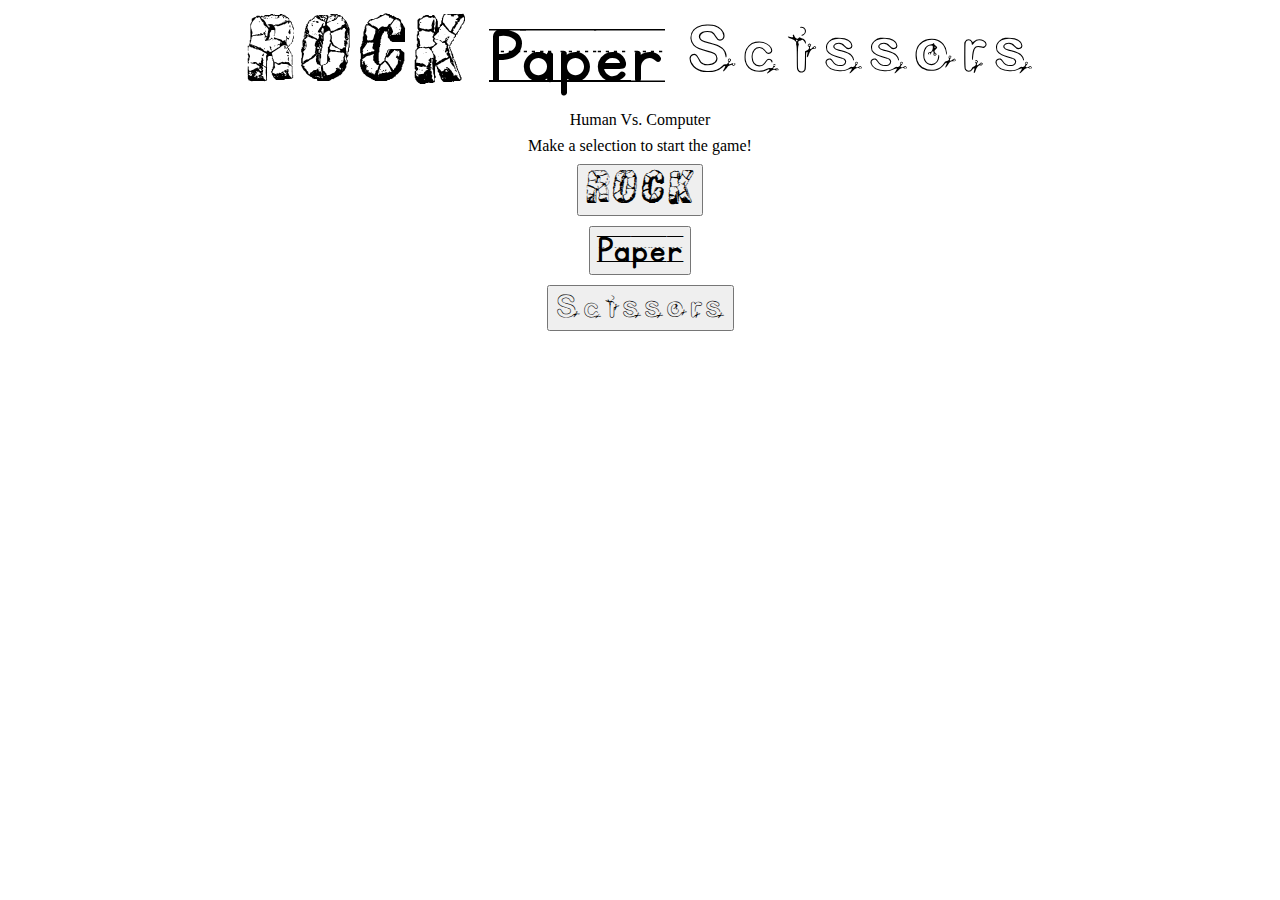
==== index.html @ faf5edba "Adds html & css for front end" ====
<!--Code by Vrok Kronos (07/06/21)-->
<!DOCTYPE html>
<html>
	<head>
		<title>
			Rock-Paper-Scissors
		</title>

		<link rel="stylesheet" href="./reset.css">
        <link rel="stylesheet" href="./style.css">

		<script src=""></script>
	</head>

	<body>
		<div id="pageTitle">
			<h1 class="rock">Rock </h1>
			<h1 class="paper">Paper</h1>
			<h1 class="scissors"> Scissors</h1>
		</div>

		<p id="gameDescription">Human Vs. Computer</p>

		<p id="score">Make a selection to start the game!</p>

		<button id="rock" class="hSelection">Rock</button>
		<button id="paper" class="hSelection">Paper</button>
		<button id="scissors" class="hSelection">Scissors</button>

	</body>
</html>
---- style.css ----
/*Code by Vrok Kronos (07/06/21)*/
@font-face {
	font-family: rock-font;
	src: url(./fonts/Stone-block.otf);
	font-weight: bold;
}

@font-face {
	font-family: paper-font;
	src: url(./fonts/KGPrimaryPenmanshipLined.ttf);
}

@font-face {
	font-family: scis-font;
	src: url(./fonts/Scizzors-oVyV.ttf);
}

#rock {
	font-family: rock-font;
}

#paper {
	font-family: paper-font;
}

#scissors {
	font-family: scis-font;
}

#pageTitle {
	margin: 10px auto;
	text-align: center;
	font-size: calc(20px + 5vw);
}

.rock {
	font-family: rock-font;
}

.paper {
	font-family: paper-font;
}

.scissors {
	font-family: scis-font;
}

.hSelection {
	display: block;
	margin: 10px auto;
	font-size: calc(15px + 2vw);
}

h1 {
	margin: 10px auto;
	text-align: center;
	display: inline;
}

p {
	margin: 10px auto;
	text-align: center;
}
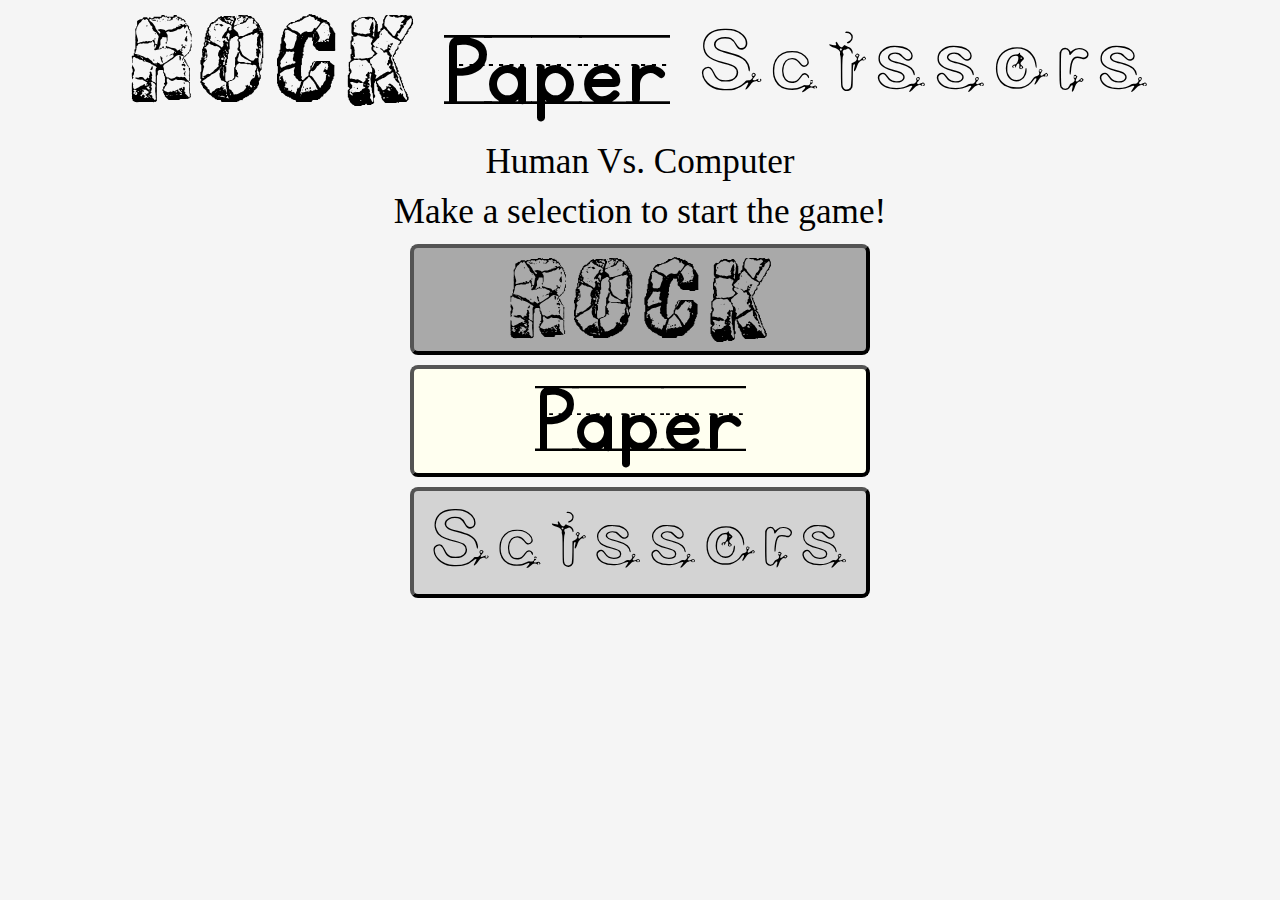
==== commit e450fe21: "html & css ready(ish), leaves js to complete" ====
--- a/index.html
+++ b/index.html
@@ -19,13 +19,16 @@
 			<h1 class="scissors"> Scissors</h1>
 		</div>
 
-		<p id="gameDescription">Human Vs. Computer</p>
+		<div id="descriptText">
+			<p id="gameDescription">Human Vs. Computer</p>
+			<p id="score">Make a selection to start the game!</p>
+		</div>
 
-		<p id="score">Make a selection to start the game!</p>
-
-		<button id="rock" class="hSelection">Rock</button>
-		<button id="paper" class="hSelection">Paper</button>
-		<button id="scissors" class="hSelection">Scissors</button>
+		<div id="choices">
+			<button id="rock" class="hSelection">Rock</button>
+			<button id="paper" class="hSelection">Paper</button>
+			<button id="scissors" class="hSelection">Scissors</button>
+		</div>
 
 	</body>
 </html>--- a/style.css
+++ b/style.css
@@ -17,20 +17,17 @@
 
 #rock {
 	font-family: rock-font;
+	background-color: darkgrey;
 }
 
 #paper {
 	font-family: paper-font;
+	background-color: ivory;
 }
 
 #scissors {
 	font-family: scis-font;
-}
-
-#pageTitle {
-	margin: 10px auto;
-	text-align: center;
-	font-size: calc(20px + 5vw);
+	background-color: lightgrey;
 }
 
 .rock {
@@ -45,10 +42,8 @@
 	font-family: scis-font;
 }
 
-.hSelection {
-	display: block;
-	margin: 10px auto;
-	font-size: calc(15px + 2vw);
+body {
+	background-color: whitesmoke;
 }
 
 h1 {
@@ -57,7 +52,60 @@
 	display: inline;
 }
 
-p {
-	margin: 10px auto;
-	text-align: center;
-}+@media screen and (max-width: 400px) {
+
+	#pageTitle {
+		margin: 10px auto;
+		text-align: center;
+		font-size: calc(24px + 6vw);
+	}
+
+	.hSelection {
+		display: block;
+		margin: 10px auto;
+		font-size: calc(12px + 5vw);
+	}
+	
+	button {
+		height: calc(60px + 4vw);
+		width: calc(100px + 14vw);
+		border-radius: 8px;
+		border-width: 4px;
+	}
+	
+	p {
+		margin: 15px auto;
+		text-align: center;
+		font-size: calc(12px + 1.5vw);
+	}
+
+}
+
+@media screen and (min-width: 401px) {
+
+	#pageTitle {
+		margin: 10px auto;
+		text-align: center;
+		font-size: calc(32px + 6vw);
+	}
+
+	.hSelection {
+		display: block;
+		margin: 10px auto;
+		font-size: calc(24px + 6vw);
+	}
+
+	button {
+		height: calc(60px + 4vw);
+		width: calc(280px + 14vw);
+		border-radius: 8px;
+		border-width: 4px;
+	}
+	
+	p {
+		margin: 15px auto;
+		text-align: center;
+		font-size: calc(16px + 1.5vw);
+	}
+
+}
